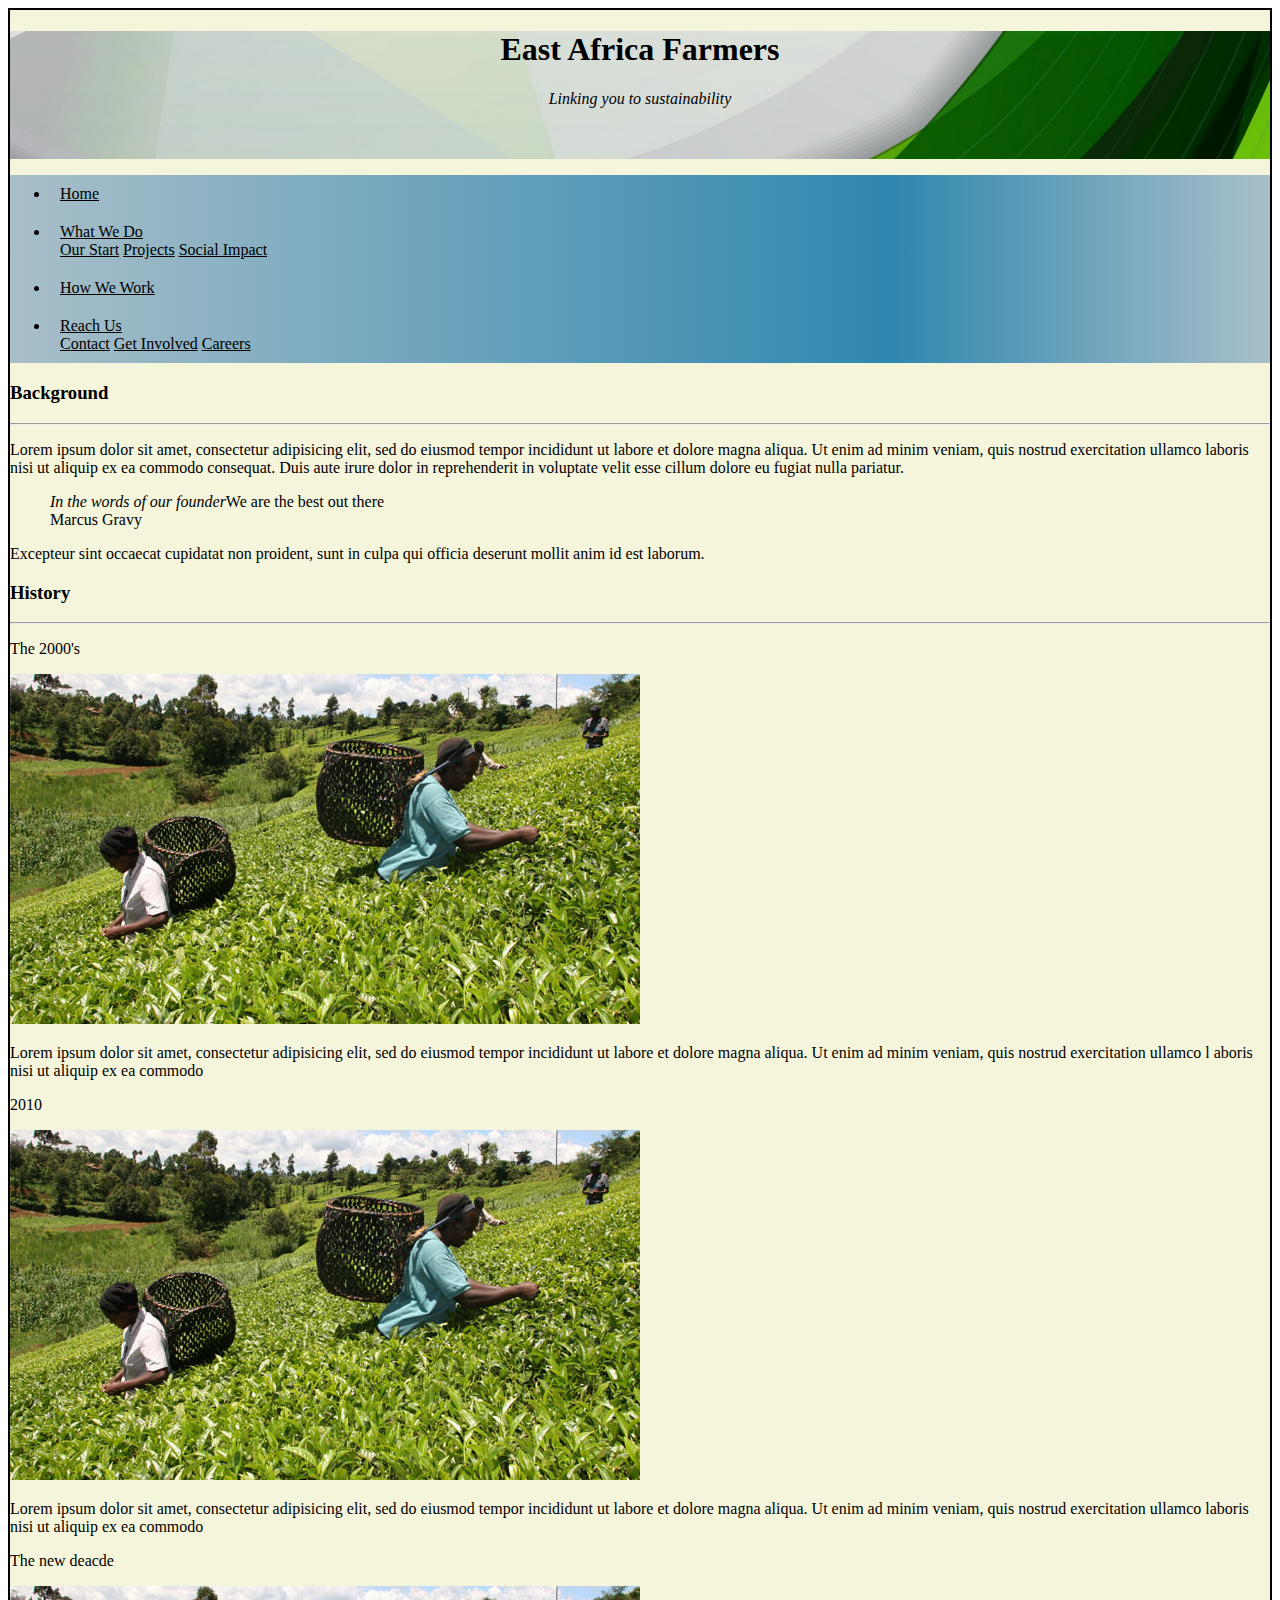
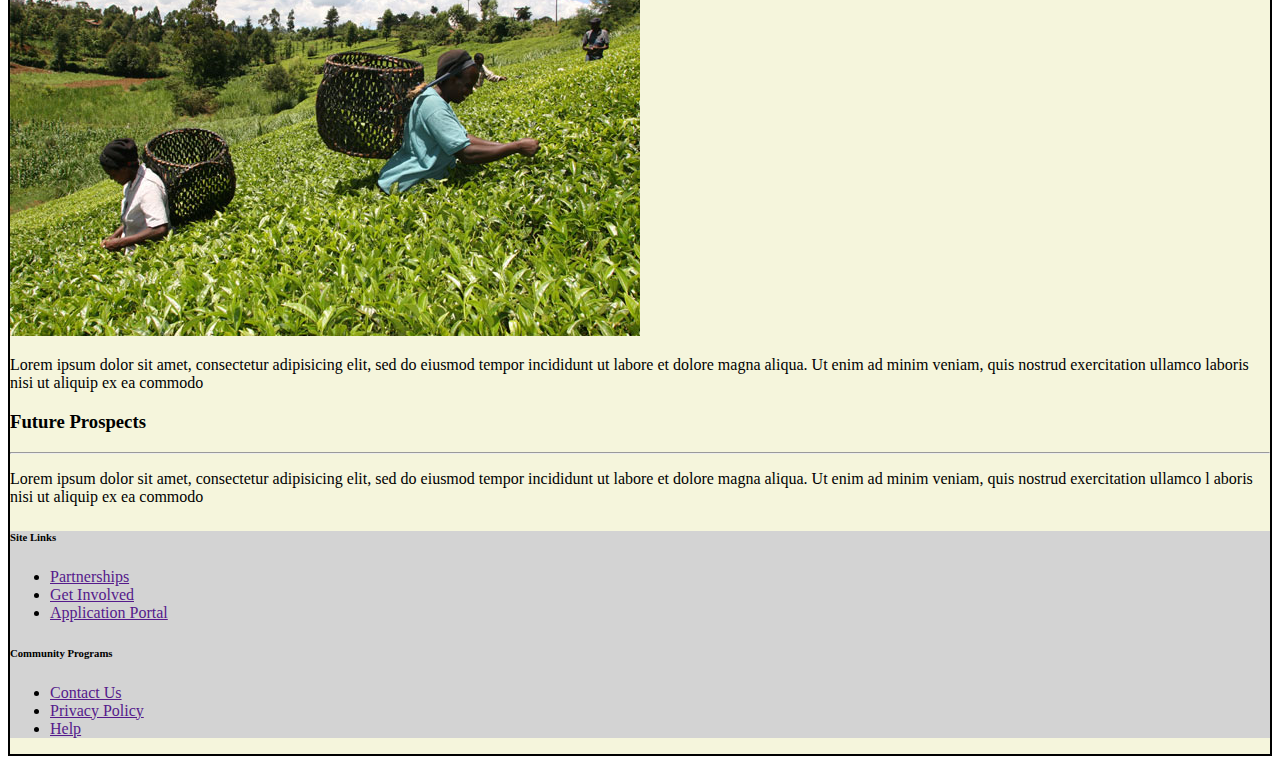
==== root/background.html @ 53cd7e95 "First site deployment" ====
<!DOCTYPE html>
<html>
<head>
	<title>About Us</title>
	<!-- Required meta tags -->
	<meta charset="utf-8">
	<meta name="viewport" content="width=device-width, initial-scale=1, shrink-to-fit=no">
	<meta http-equiv="Content-Type" content="text/html; charset=UTF-8"/>
	<meta name="keywords" content="farming east africa union" />
	<!-- Bootstrap to style -->
	<link rel="stylesheet" href="https://stackpath.bootstrapcdn.com/bootstrap/4.1.1/css/bootstrap.min.css" integrity="sha384-WskhaSGFgHYWDcbwN70/dfYBj47jz9qbsMId/iRN3ewGhXQFZCSftd1LZCfmhktB" crossorigin="anonymous">
	<script src="https://code.jquery.com/jquery-3.3.1.slim.min.js" integrity="sha384-q8i/X+965DzO0rT7abK41JStQIAqVgRVzpbzo5smXKp4YfRvH+8abtTE1Pi6jizo" crossorigin="anonymous"></script>
	<script src="https://cdnjs.cloudflare.com/ajax/libs/popper.js/1.14.3/umd/popper.min.js" integrity="sha384-ZMP7rVo3mIykV+2+9J3UJ46jBk0WLaUAdn689aCwoqbBJiSnjAK/l8WvCWPIPm49" crossorigin="anonymous"></script>
	<script src="https://stackpath.bootstrapcdn.com/bootstrap/4.1.1/js/bootstrap.min.js" integrity="sha384-smHYKdLADwkXOn1EmN1qk/HfnUcbVRZyYmZ4qpPea6sjB/pTJ0euyQp0Mk8ck+5T" crossorigin="anonymous"></script>

	<!-- <link rel="stylesheet" href="https://stackpath.bootstrapcdn.com/bootstrap/4.1.3/css/bootstrap.min.css" integrity="sha384-MCw98/SFnGE8fJT3GXwEOngsV7Zt27NXFoaoApmYm81iuXoPkFOJwJ8ERdknLPMO" crossorigin="anonymous">
	-->
	<link rel="stylesheet" href="css/style.css" type="text/css">
	
</head>
<body>
	<div class="container">
		<header>
			<div class="row header align-items-center justify-content-center">
				<div class="col">
					<h1>East Africa Farmers</h1>
					<i>Linking you to sustainability</i>
				</div>
			</div>
			<nav>
				<div class="row align-items-center">
					<div class="col-9">
						<ul class="list-unstyled nav">
							<li class="nav-item"><a class="nav-link active" href="index.html">Home</a></li>                           					  
							<li class="nav-item"><div class="dropdown">
								<a href="" data-toggle="dropdown" class="dropdown-toggle nav-link">What We Do</a>
								<div class="dropdown-menu" aria-labelledby="dropdownMenuButton">
									<a class="dropdown-item nav-link" href="background.html">Our Start</a>
									<a class="dropdown-item nav-link" href="#">Projects</a>
									<a class="dropdown-item nav-link" href="#">Social Impact</a>
								</div>
							</div>
						</li>
						<li class="nav-item"><a href="operationinfo.html" target="_blank" class="nav-link">How We Work</a></li>	     
						<li class="nav-item"><div class="dropdown">
							<a href="" class="dropdown-toggle nav-link" data-toggle="dropdown">Reach Us</a>
							<div class="dropdown-menu" aria-labelledby="dropdownMenuButton">
								<a class="dropdown-item nav-link" href="contact.html">Contact</a>
								<a class="dropdown-item nav-link" href="#">Get Involved</a>
								<a class="dropdown-item nav-link" href="#">Careers</a>
							</div>
						</div>
					</li>
				</ul>
					</div>
				</div>
			</nav>
		</header>

		
		<main>
			<div class="row mt-3">
				<div class="w-100 mb-2 text-center"><h3>Background</h3><hr></div>	
				<p>Lorem ipsum dolor sit amet, consectetur adipisicing elit, sed do eiusmod
					tempor incididunt ut labore et dolore magna aliqua. Ut enim ad minim veniam,
					quis nostrud exercitation ullamco laboris nisi ut aliquip ex ea commodo
					consequat. Duis aute irure dolor in reprehenderit in voluptate velit esse
					cillum dolore eu fugiat nulla pariatur. 
					<div class="justify-content-center-center"><blockquote class="blockquote"><i>In the words of our founder</i>We are the best out there
						<footer class="blockquote-footer">Marcus Gravy</footer>
					</blockquote>
					</div>
					Excepteur sint occaecat cupidatat non
				proident, sunt in culpa qui officia deserunt mollit anim id est laborum.</p>
			</div>
			<div class="row mb-3 mt-4 text-center"> 
				<div class="w-100 mb-2"><h3>History</h3><hr></div>	
				<div class="d-flex text-center flex-fill justify-content-around">
					<div class="col"> 
						<p class="h4">The 2000's</p>
						<div class="media-body">
							<div class="media"><img class="media img-fluid" src="assets/0.jpg"></div>
							<p>Lorem ipsum dolor sit amet, consectetur adipisicing elit, sed do eiusmod
								tempor incididunt ut labore et dolore magna aliqua. Ut enim ad minim veniam,
							quis nostrud exercitation ullamco l aboris nisi ut aliquip ex ea commodo</p>
						</div>
					</div>
					<div class="col">
						<p class="h4">2010</p>
						<div class="media-body hover">
							<div class="media"><img class="media img-fluid" src="assets/0.jpg"></div>
							<p>Lorem ipsum dolor sit amet, consectetur adipisicing elit, sed do eiusmod
								tempor incididunt ut labore et dolore magna aliqua. Ut enim ad minim veniam,
							quis nostrud exercitation ullamco laboris nisi ut aliquip ex ea commodo</p>
						</div>
					</div>
					<div class="col">
						<p class="h4">The new deacde</p>
						<div class="media-body">
							<div class="media"><img class="media img-fluid" src="assets/0.jpg"></div>
							<p>Lorem ipsum dolor sit amet, consectetur adipisicing elit, sed do eiusmod
								tempor incididunt ut labore et dolore magna aliqua. Ut enim ad minim veniam,
							quis nostrud exercitation ullamco laboris nisi ut aliquip ex ea commodo</p>
						</div>
					</div>
				</div>
			</div>
			<div class="row mb-3 mt-4 text-center"> 
				<div class="w-100 mb-2"><h3>Future Prospects</h3><hr></div>	
				<p>Lorem ipsum dolor sit amet, consectetur adipisicing elit, sed do eiusmod
						tempor incididunt ut labore et dolore magna aliqua. Ut enim ad minim veniam,
					quis nostrud exercitation ullamco l aboris nisi ut aliquip ex ea commodo</p>
			</div>
		</main>

		<footer>
			<div class="row footer">
				<div class="col-sm">
					<h6>Site Links</h6>
					<ul class="list-unstyled">
						<li> <a href="">Partnerships</a> </li>
						<li> <a href="">Get Involved</a> </li>
						<li> <a href="">Application Portal</a> </li>
					</ul>
				</div>
				<div class="col-sm">
					<h6>Community Programs</h6>
				</div>
				<div class="col-sm">
					<ul class="list-unstyled">
						<li> <a href="">Contact Us</a> </li>
						<li> <a href="">Privacy Policy</a> </li>
						<li> <a href="">Help</a> </li>
					</ul>
				</div>
			</div>
		</footer>
	</div>
</body>
</html>
---- root/css/style.css ----
.container {
	border: 2px solid;
	background-color: beige;
}
.header {
	height: 8rem;
	background-image: url("../assets/greenribbon.jpg");
	background-repeat: no-repeat;
	background-position: center;
	background-size: cover;
	text-align: center;
}
nav .row {
	background: repeating-linear-gradient(to right, #a9bfc9, #2f87af 70%,  #a9bfc9);
	text-decoration-color: black;
}
nav li a {
	color: black;
}
nav li {
	padding: 10px;
}


/*Image Slider */
.carouselMain {

}
/*.carouselMain .carousel-inner {
	width: 90%;
	margin: auto;
	height: 80vh;
}*/
.carousel-inner > .carousel-item > img {
  width:100;
  height:80vh;
}

/*Google Map*/
#map {
	height: 400px;
}
#map-col { background-color: lightgray; }

.footer {
	background-color: lightgray;
	height: 10%;
}
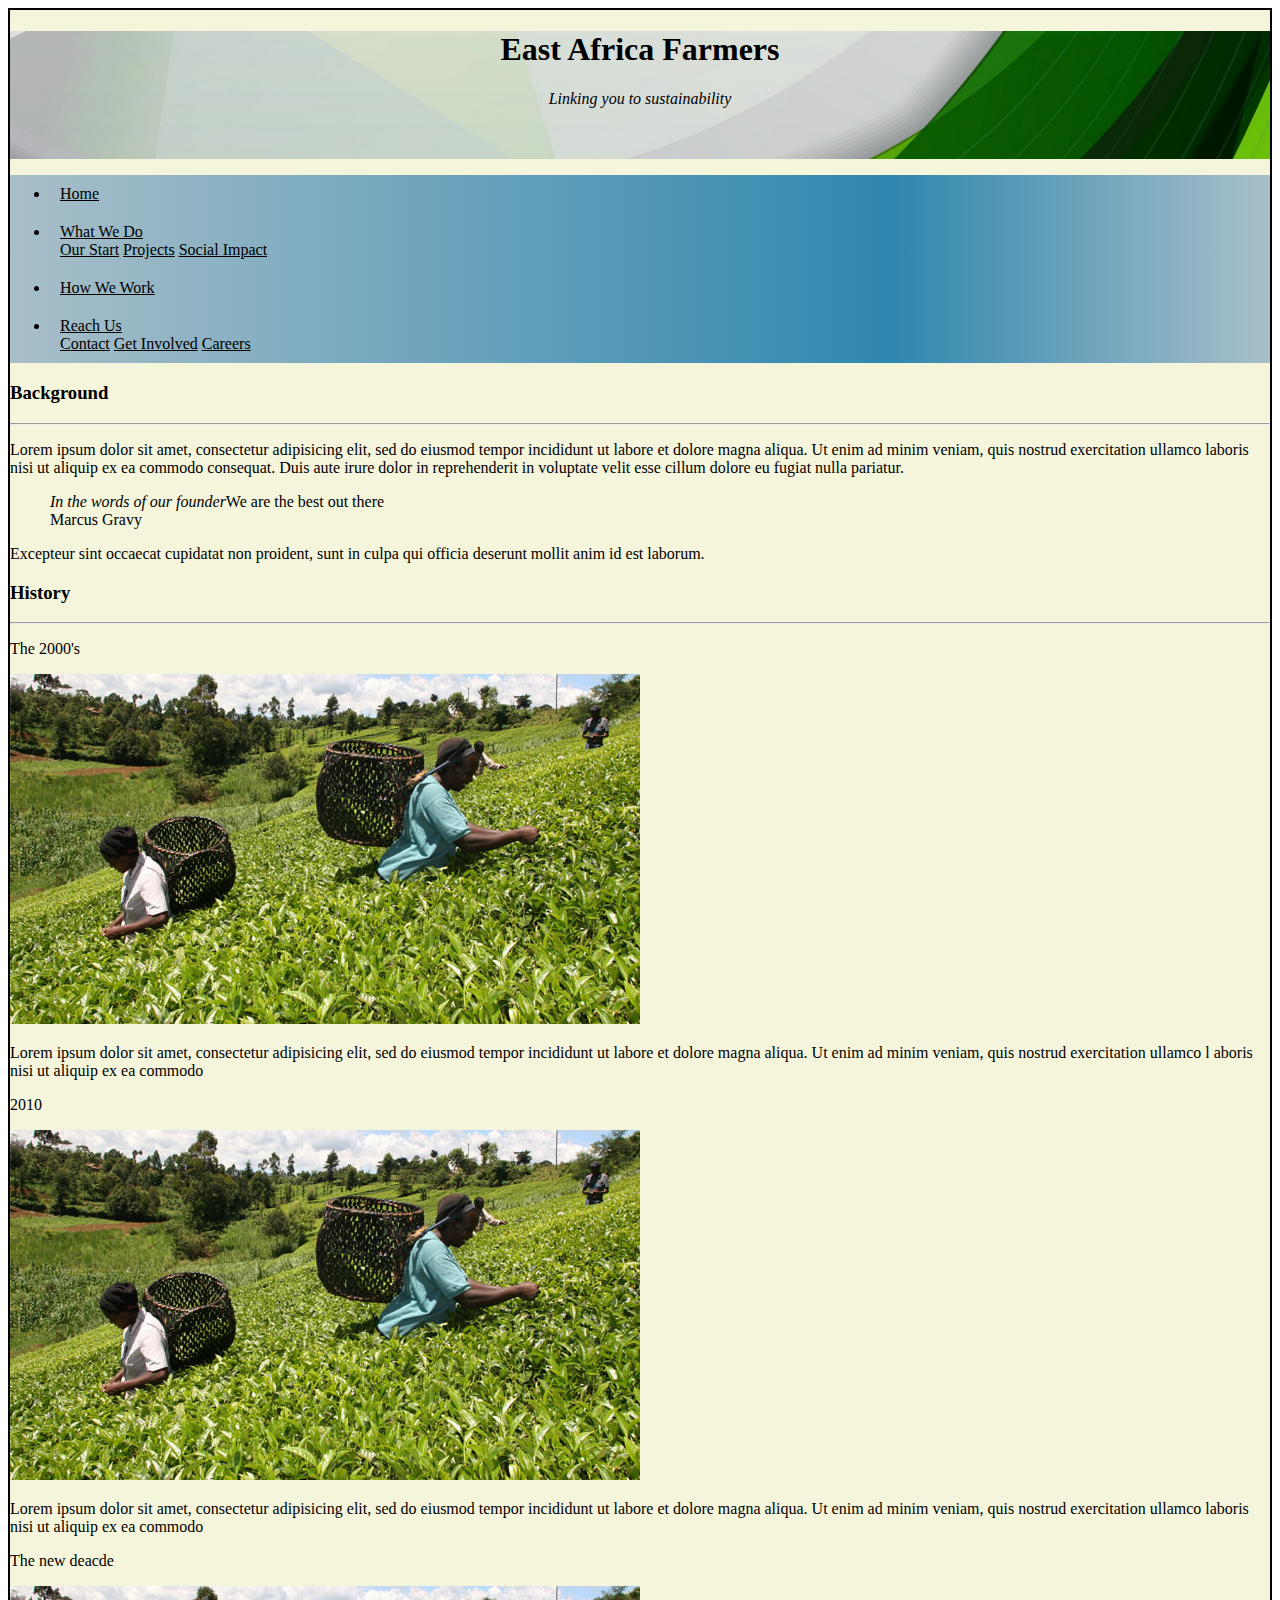
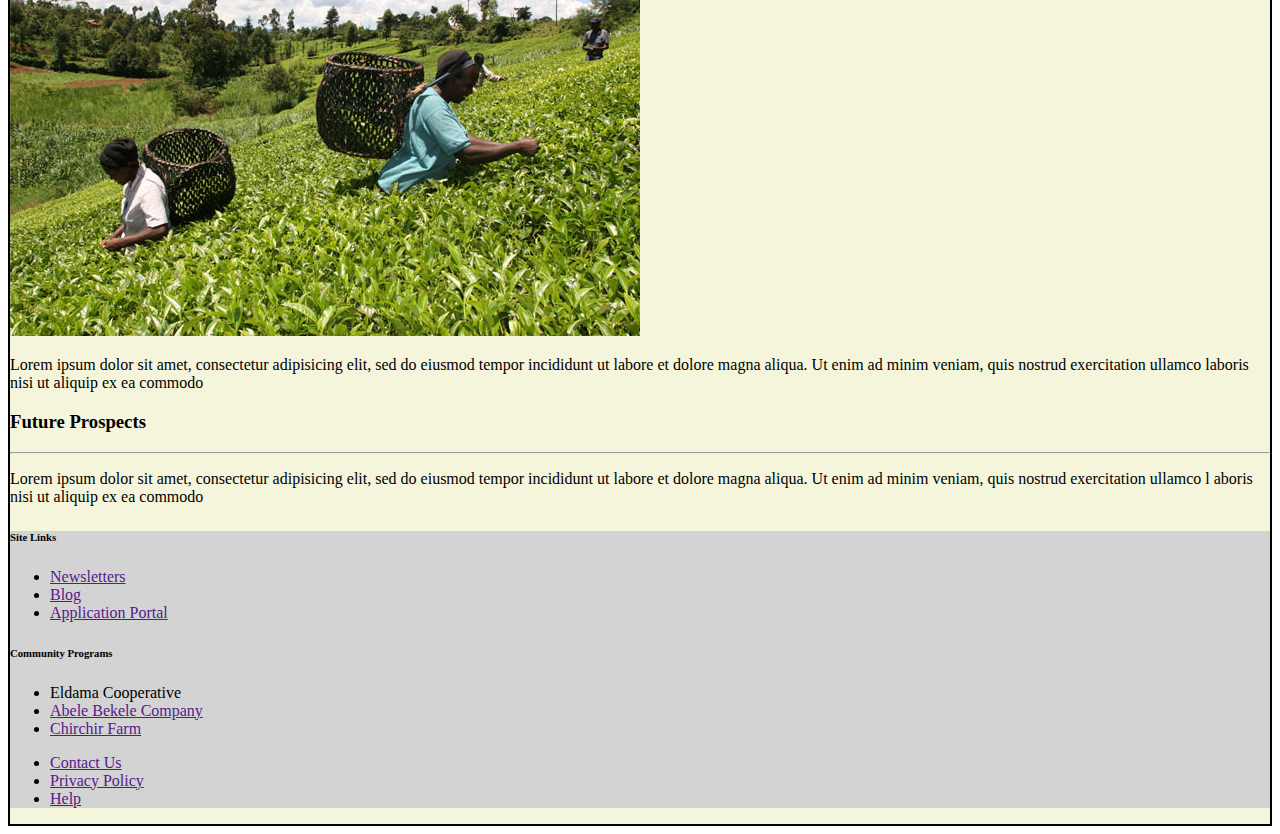
==== commit 3f298f6b: "Initial site upload" ====
--- a/root/background.html
+++ b/root/background.html
@@ -118,13 +118,18 @@
 				<div class="col-sm">
 					<h6>Site Links</h6>
 					<ul class="list-unstyled">
-						<li> <a href="">Partnerships</a> </li>
-						<li> <a href="">Get Involved</a> </li>
+						<li> <a href="">Newsletters</a> </li>
+						<li> <a href="">Blog</a> </li>
 						<li> <a href="">Application Portal</a> </li>
 					</ul>
 				</div>
 				<div class="col-sm">
 					<h6>Community Programs</h6>
+					<ul class="list-unstyled">
+						<li> <a href=""></a>Eldama Cooperative </li>
+						<li> <a href="">Abele Bekele Company</a> </li>
+						<li> <a href="">Chirchir Farm</a> </li>
+					</ul>
 				</div>
 				<div class="col-sm">
 					<ul class="list-unstyled">
